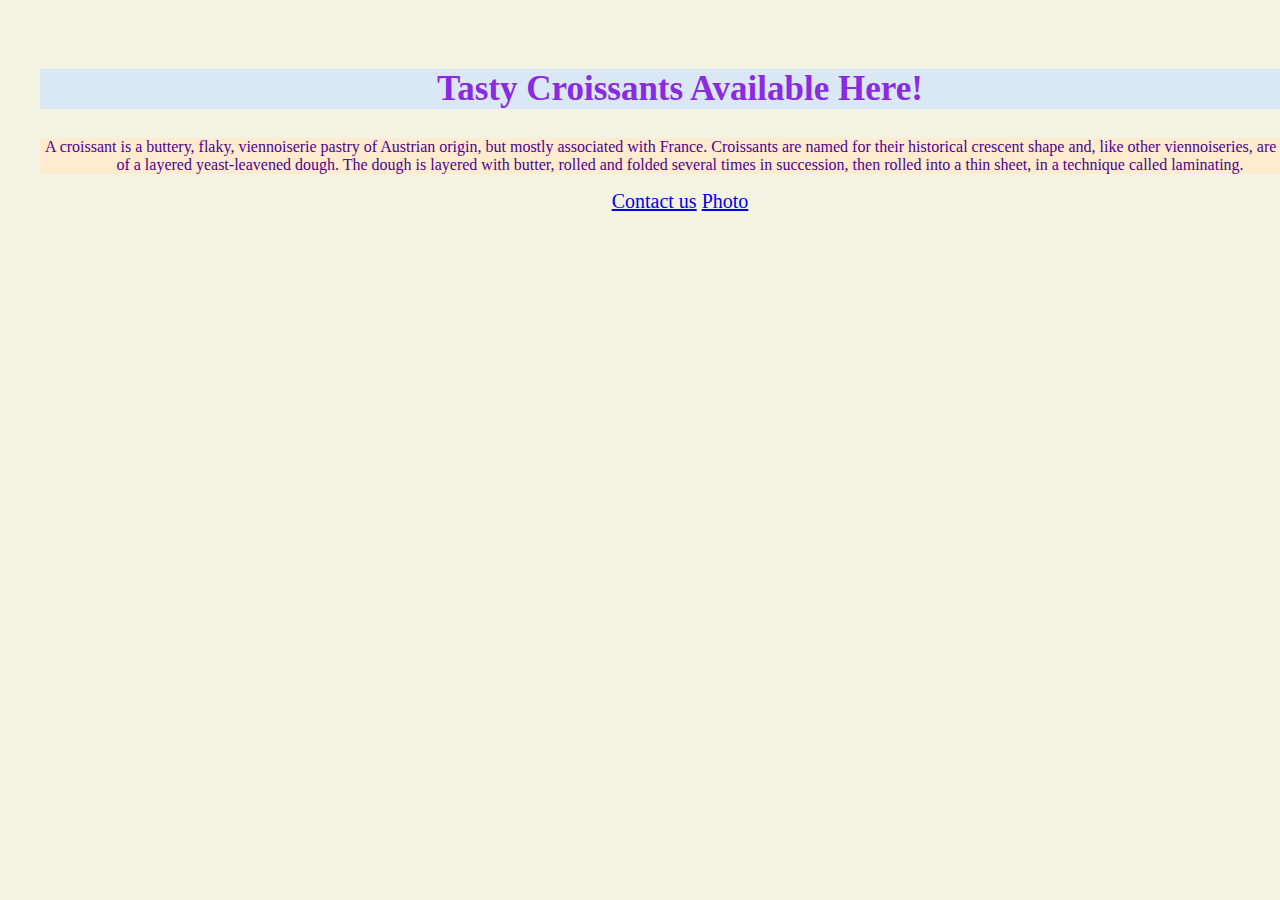
==== index.html @ 4487940c "Created a static website with multiple pages" ====
<!DOCTYPE html>
<html lang="en">
  <head>
    <meta charset="UTF-8" />
    <meta name="viewport" content="width=device-width, initial-scale=1.0" />
    <link rel="stylesheet" href="src/css/styles.css" />
    <title>Homepage</title>
  </head>
  <body>
    <h2>Tasty Croissants Available Here!</h2>
    <p>
      A croissant is a buttery, flaky, viennoiserie pastry of Austrian origin,
      but mostly associated with France. Croissants are named for their
      historical crescent shape and, like other viennoiseries, are made of a
      layered yeast-leavened dough. The dough is layered with butter, rolled and
      folded several times in succession, then rolled into a thin sheet, in a
      technique called laminating.
    </p>
    <footer class="links">
      <a href="/contact.html">Contact us</a>
      <a href="/photo.html">Photo</a>
    </footer>
  </body>
</html>
---- src/css/styles.css ----
body {
  width: 100%;
  text-align: center;
  background-color: rgb(243, 243, 227);
  margin: 20px;
  padding: 20px;
}
h2 {
  color: blueviolet;
  background-color: rgb(218, 232, 245);
  font-size: 35px;
}

p {
  color: rgb(76, 2, 146);
  background-color: blanchedalmond;
}

footer {
  display: block;
  color: rgb(144, 233, 55);
  font-size: 20px;
}
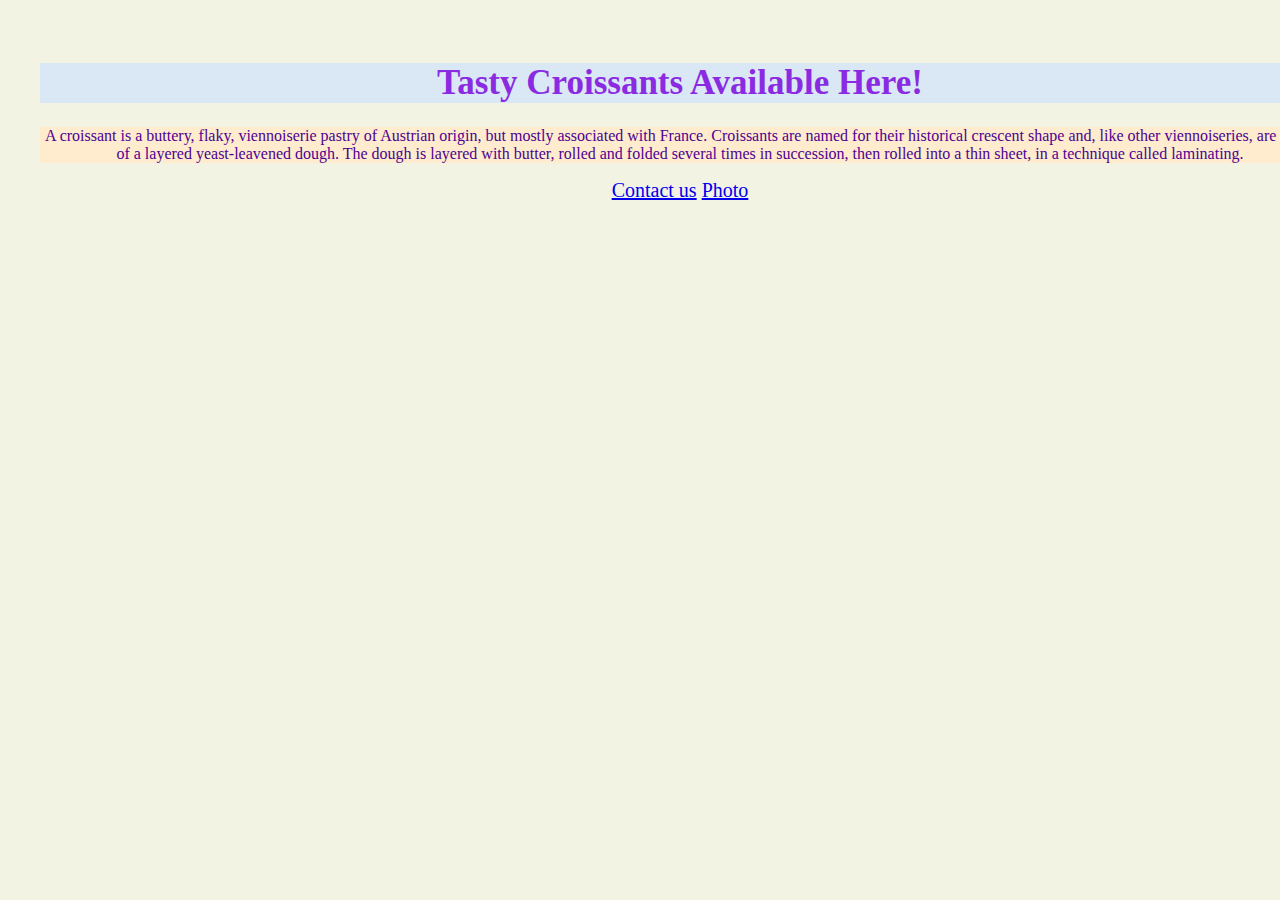
==== commit 3298a891: "Made some changes to make the site more SEO friendly" ====
--- a/index.html
+++ b/index.html
@@ -2,12 +2,16 @@
 <html lang="en">
   <head>
     <meta charset="UTF-8" />
+    <meta
+      name="description"
+      content="This is a page that gives a fun-fact about croissants and provides links for contact and image of croissant."
+    />
     <meta name="viewport" content="width=device-width, initial-scale=1.0" />
     <link rel="stylesheet" href="src/css/styles.css" />
-    <title>Homepage</title>
+    <title>Croissants Page - E.Z.B</title>
   </head>
   <body>
-    <h2>Tasty Croissants Available Here!</h2>
+    <h1>Tasty Croissants Available Here!</h1>
     <p>
       A croissant is a buttery, flaky, viennoiserie pastry of Austrian origin,
       but mostly associated with France. Croissants are named for their
--- a/src/css/styles.css
+++ b/src/css/styles.css
@@ -5,7 +5,7 @@
   margin: 20px;
   padding: 20px;
 }
-h2 {
+h1 {
   color: blueviolet;
   background-color: rgb(218, 232, 245);
   font-size: 35px;
